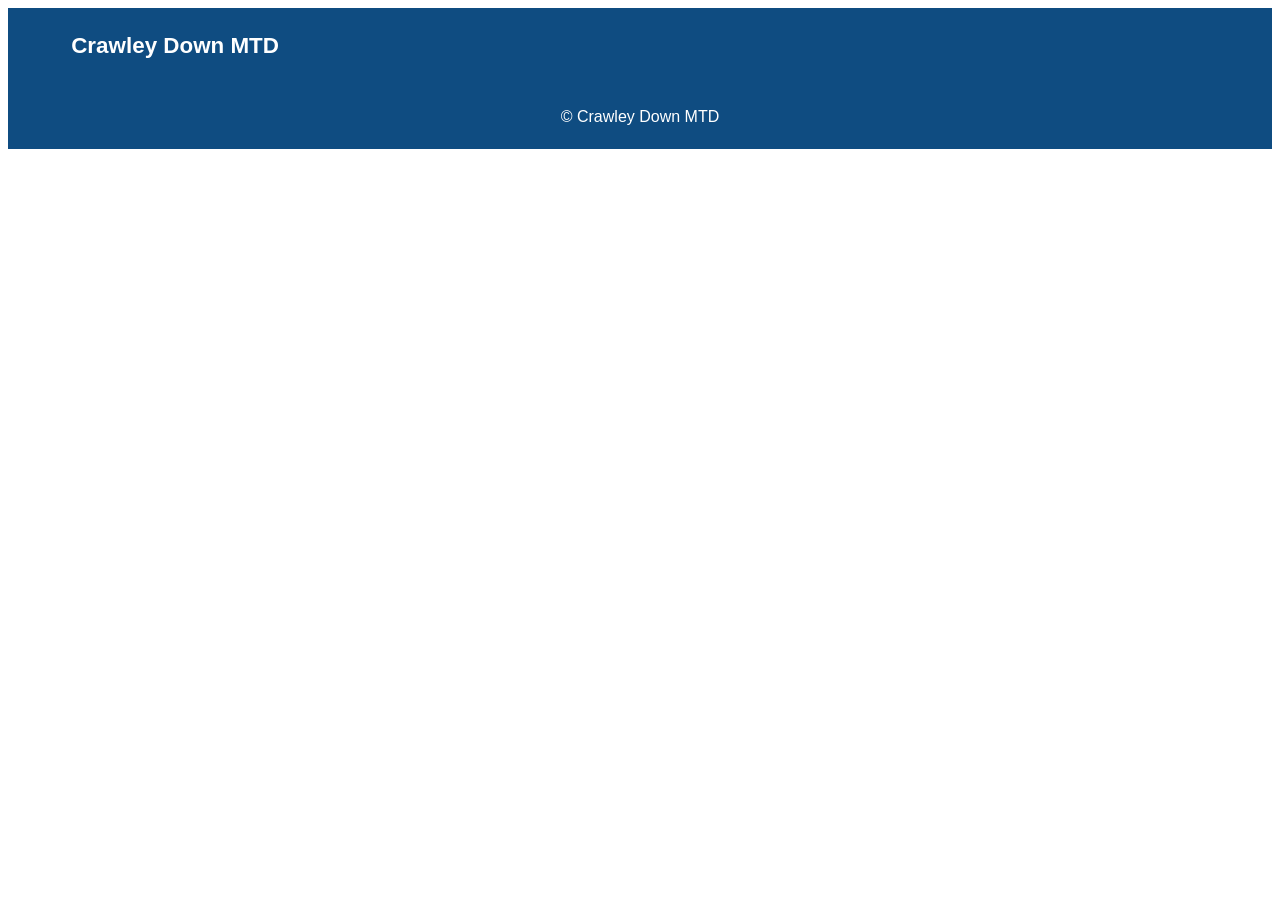
==== about.html @ 9df5e6a9 "First commit of website files" ====
<!DOCTYPE html>
<html lang="en-GB">
<head>
    <meta charset="UTF-8">
    <meta name="viewport" content="width=device-width, initial-scale=1.0">
    <title>About | Crawley Down MTD</title>

    <meta name="description"
          content="">

    <link rel="stylesheet" href="css/style.css">
</head>
<body>

<header>
    <div class="container">
        <div class="logo">
            Crawley Down MTD
        </div>
    </div>

</header>
<footer>

    <div class="container">
        © Crawley Down MTD
    </div>

</footer>

</body>
</html>
---- css/style.css ----
body {

    font-family: Segoe UI, Arial, sans-serif;
    line-height: 1.6;
    color: #333;
}

.container {

    width: 90%;
    max-width: 1200px;
    margin: auto;
}

header {

    background: #0F4C81;
    color: white;
    padding: 20px 0;
}

header .container {

    display: flex;
    justify-content: space-between;
    align-items: center;
}

.logo {

    font-size: 1.4rem;
    font-weight: bold;
}

nav ul {

    list-style: none;
    display: flex;
    gap: 20px;
}

nav a {

    color: white;
    text-decoration: none;
}

nav a.active {

    color: #ffffff;
    font-weight: 700;
    border-bottom: 2px solid #ffffff;
}

.status-banner {

    background: #FFF2CC;
    color: #333;
    text-align: center;
    padding: 12px;
}

.hero {

    background: linear-gradient(
        135deg,
        #0F4C81,
        #4F81BD
    );

    color: white;
    text-align: center;
    padding: 100px 20px;
}

.hero h1 {

    font-size: 3rem;
    margin-bottom: 20px;
}

.hero p {

    margin-bottom: 30px;
    font-size: 1.2rem;
}

.btn {

    background: white;
    color: #0F4C81;
    text-decoration: none;
    padding: 12px 24px;
    border-radius: 5px;
    font-weight: bold;
}

.section {

    padding: 80px 0;
}

.section h2 {

    margin-bottom: 30px;
    color: #0F4C81;
}

.light {

    background: #F7FAFC;
}

.cards {

    display: grid;
    grid-template-columns:
        repeat(auto-fit, minmax(250px, 1fr));
    gap: 20px;
}

.card {

    background: white;
    border-left: 5px solid #4F81BD;
    padding: 25px;
    box-shadow: 0 2px 8px rgba(0,0,0,0.1);
}

.steps {

    display: flex;
    flex-wrap: wrap;
    gap: 10px;
}

.step {

    background: #EAF3FB;
    padding: 20px;
    border-radius: 5px;
}

form {

    display: flex;
    flex-direction: column;
    gap: 15px;
}

input,
textarea {

    padding: 12px;
    border: 1px solid #ccc;
}

button {

    background: #0F4C81;
    color: white;
    border: none;
    padding: 14px;
    cursor: pointer;
}

footer {

    background: #0F4C81;
    color: white;
    text-align: center;
    padding: 20px;
}
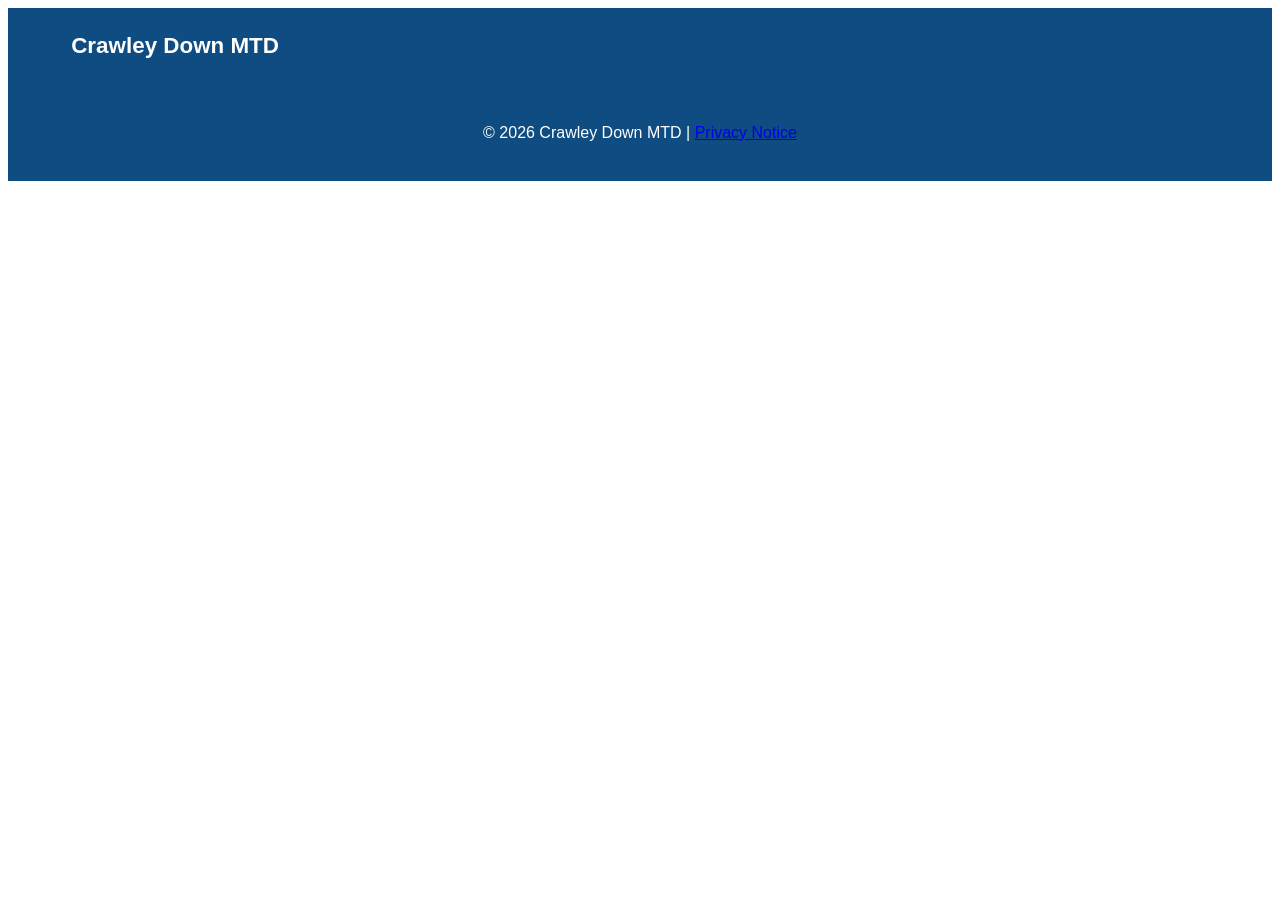
==== commit ee1433d9: "v3" ====
--- a/about.html
+++ b/about.html
@@ -20,13 +20,16 @@
     </div>
 
 </header>
-<footer>
 
-    <div class="container">
-        © Crawley Down MTD
-    </div>
+<div id="footer-placeholder"></div>
 
-</footer>
+<script>
+fetch('includes/footer.html')
+  .then(response => response.text())
+  .then(data => {
+    document.getElementById('footer-placeholder').innerHTML = data;
+  });
+</script>
 
 </body>
 </html>
--- a/css/style.css
+++ b/css/style.css
@@ -170,4 +170,4 @@
     color: white;
     text-align: center;
     padding: 20px;
-}+}
